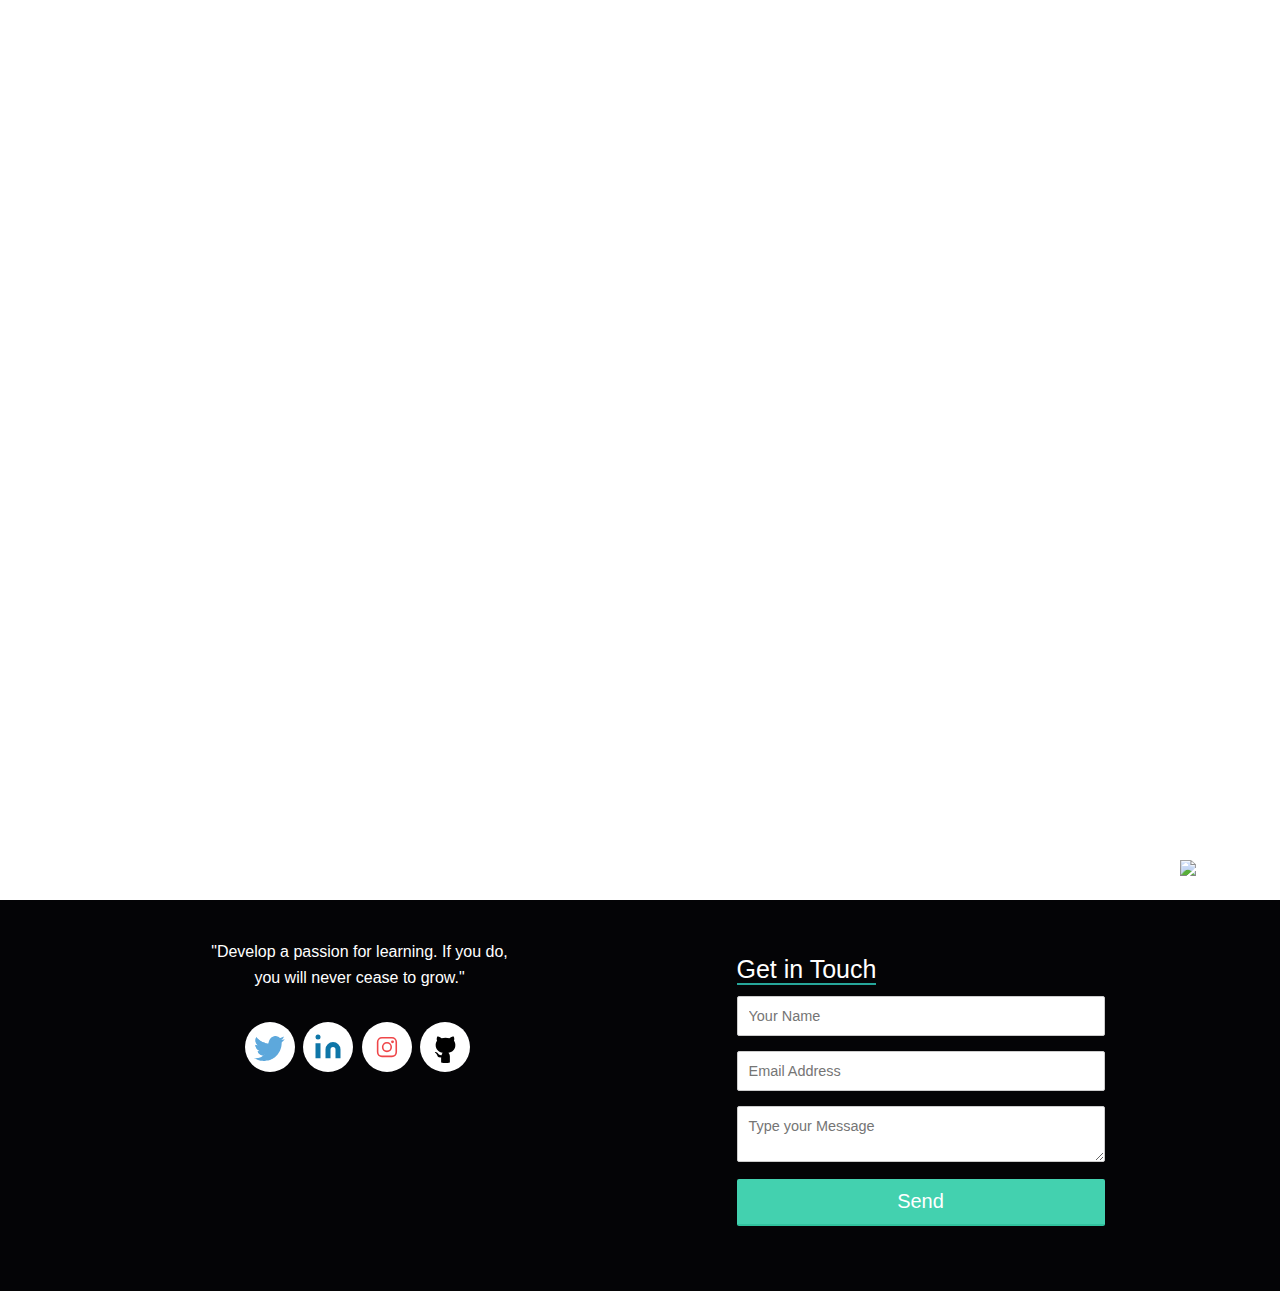
==== index.html @ a3d9aa96 "Initial commit" ====
<!DOCTYPE html>
<html lang="en" data-theme="light">

<head>
    <title>John Doe | Home</title>
    <meta charset="UTF-8">
    <meta name="viewport" content="width=device-width, initial-scale=1.0">
    <meta name="keywords"
        content="free portfolio template,portfolio template, portfolio website template, open source, open sourcing, contributing to open source" />
    <meta name="description"
        content="This project serves free and beautiful portfolio template for everyone. Anyone can showcase their work including moocs, education, projects, experience,etc. to the world." />
    <!-- Robot.txt -->
    <meta name="robots" content="index,follow" />
    <meta name="Googlebot" content="index,follow" />
    <meta name="AdsBot-Google" content="index,follow" />
    <meta property="og:site_name" content="https://portfolio.smaranjitghose.codes/">
    <meta property="og:title" content="John Doe | Home">
    <meta property="og:description"
        content="This project serves free and beautiful portfolio template for everyone. Anyone can showcase their work including moocs, education, projects, experience,etc. to the world.">
    <meta property="og:type" content="website">
    <meta property="og:url" content="https://portfolio.smaranjitghose.codes/">
    <meta name="twitter:card" content="summary">
    <meta name="twitter:site" content="https://portfolio.smaranjitghose.codes/">
    <meta name="application-name" content="John Doe | Home" />
    <meta name="apple-mobile-web-app-title" content="John Doe | Home" />
    <meta name="summary"
        content="An open source project aimed at providing free and beautiful templates to everyone for building their portfolio websites and showcase their work to the world." />
    <!--For Dark/Light mode Toggle-->
    <script src="https://code.iconify.design/1/1.0.4/iconify.min.js"></script>
    <!--Import Google Icon Font-->
    <link rel="stylesheet" href="https://maxcdn.bootstrapcdn.com/bootstrap/4.5.0/css/bootstrap.min.css" />
    <link href="https://fonts.googleapis.com/css2?family=Poppins:wght@200;300&display=swap" rel="stylesheet">
    <script src='https://kit.fontawesome.com/a076d05399.js'></script>
    <link rel="stylesheet" href="assets/css/preloader.css">
    <link rel="stylesheet" href="assets/css/home.css"> 
    <link rel="stylesheet" href="assets/css/style.css"> 
    <!-- Favicon -->
    <link id='favicon' rel="shortcut icon" href="assets/images/favicon.png" type="image/x-png"> 
    <!-- Font awesome icons -->
    <link rel="stylesheet" href="https://cdnjs.cloudflare.com/ajax/libs/font-awesome/5.15.1/css/all.min.css" integrity="sha512-+4zCK9k+qNFUR5X+cKL9EIR+ZOhtIloNl9GIKS57V1MyNsYpYcUrUeQc9vNfzsWfV28IaLL3i96P9sdNyeRssA==" crossorigin="anonymous" />
    <link rel="stylesheet" href="https://cdn.jsdelivr.net/gh/jpswalsh/academicons@1/css/academicons.min.css">
    <script defer src="assets\js\dynamicTitle.js"></script>
</head>

<body>
<!-- loader -->
    <div class="loader-container">
    <div class="loader">
        <div class="box box0">
            <div></div>
        </div>
        <div class="box box1">
            <div></div>
        </div>
        <div class="box box2">
            <div></div>
        </div>
        <div class="box box3">
            <div></div>
        </div>
        <div class="box box4">
            <div></div>
        </div>
        <div class="box box5">
            <div></div>
        </div>
        <div class="box box6">
            <div></div>
        </div>
        <div class="box box7">
            <div></div>
        </div>
        <div class="ground">
            <div></div>
        </div>
    </div><a class="dribbble-ref" href="https://dribbble.com/shots/7227469-3D-Boxes-Loader" target="_blank"><img
            src="https://dribbble.com/assets/logo-small-2x-9fe74d2ad7b25fba0f50168523c15fda4c35534f9ea0b1011179275383035439.png" /></a>
    </div>

    <!--Dynamic Nav Bar-->
     
    <!--Particles effect-->
    <div id="home">
        <section class="center">
            <div id="particles-js"></div>
        </section>
    </div>
<center>
    <!-- Home Section -->
    <div class="text col-sm-6">Hi <span class="wave">👋</span>,I'm <span class="header">John Doe</span>
        <div class="center">
            <div>
                <img src="assets/images/dp_male.svg" alt="" class="rounded-circle" height="200" width="200">
            </div>
            <br/>
            <span style="display: inline;" >I am into <span class="animated-text"
                data-words="Designing, UI/UX, Cloud Computing, Web Development, Open Source, Mentoring"></span>
            </span>
            <div>
                <div class="social-icons">

                    <a class="socialicon twitter" href="" target="_blank" rel="author">
                        <!-- SVG code for twitter icon -->
                        <svg class="twitter-icon" version="1.1" id="Layer_1" xmlns="http://www.w3.org/2000/svg"
                            xmlns:xlink="http://www.w3.org/1999/xlink" x="0px" y="0px" viewBox="0 0 500 500" enable-background="new 0 0 500 500"
                            xml:space="preserve">
                            <!-- bird body -->
                            <path id="body" fill="#5DA8DC" d="M142.9,364.1c-1.6,1-3,1.7-4,2.3c-3,1.5-7.9,3.8-14.9,6.9c-7,3.1-14.7,5.7-23.1,7.9
                                               c-8.4,2.2-15.6,3.8-21.8,4.7c-6.2,0.9-12.2,1.5-18.1,1.8s-11.4,0.3-16.7,0c-5.2-0.3-8.5-0.5-9.6-0.6l-1.8-0.2l-0.4-0.1l-0.4-0.1v0.8
                                               h0.2l0.1,0.1l0.1,0.1l0.1,0.1l0.1,0.1l0.1,0.1H33l0.4,0.2l0.4,0.2l0.1,0.1l0.1,0.1l0.1,0.1l0.1,0.1l3.6,2.2c2.4,1.5,4.5,2.6,6.4,3.6
                                               s6.6,3.3,14.1,7.1c7.6,3.7,16.6,7.4,27.2,11.1s18.6,6.2,24,7.4c5.4,1.3,12.8,2.6,22.2,3.9s14.9,2.1,16.3,2.2
                                               c1.5,0.1,3.3,0.3,5.5,0.4l3.3,0.2v0.2h25.6v-0.2l14-1.3c9.3-0.9,17.6-2.1,25-3.3c7.3-1.3,14.9-3.1,22.8-5.5
                                               c7.9-2.4,15.3-4.9,22.4-7.7c7.1-2.8,13.7-5.7,19.7-9c6.1-3.2,11.3-6,15.6-8.5c4.3-2.5,9.1-5.6,14.2-9.3c5.2-3.7,10-7.5,14.6-11.2
                                               s7.1-5.9,7.7-6.4c0.6-0.6,4-4,10.2-10.2c6.2-6.3,11.3-11.9,15.4-16.8c4-5,8-10.3,12-15.9c3.9-5.6,8.3-12.5,13-20.6
                                               s9.2-17.3,13.5-27.5s8-20.7,11-31.5c3-10.7,5.2-20.4,6.7-28.9s2.4-16.5,3-23.8c0.5-7.3,0.8-13.9,0.9-19.7s2.5-10.8,7.4-14.8
                                               s9.9-8.5,15-13.7c5.1-5.1,7.9-8,8.3-8.7c0.5-0.7,0.9-1.1,1.1-1.2c0.3-0.1,2.1-2.3,5.3-6.7c3.3-4.4,5-6.6,5-6.7l0.1-0.1l0.2-0.4
                                               l0.2-0.4l0.1-0.1l0.1-0.1l0.1-0.1l0.1-0.1l0.1-0.1l0.1-0.1l0.1-0.1l0.1-0.1l0.1-0.1l0.1-0.1l0.2-0.1l0.2-0.1V115l-1,0.3l-0.8,0.1
                                               l-0.4,0.2l-0.4,0.2l-0.4,0.2l-0.4,0.2l-0.6,0.2l-1.2,0.4l-10.6,3.6c-6.7,2.2-13.7,4.1-21,5.7l-11,2.4h-1.9l0.1-0.1l0.1-0.1l0.1-0.1
                                               l0.1-0.1l0.1-0.1l0.1-0.1l0.1-0.1l0.1-0.1l0.4-0.2l0.4-0.2l0.1-0.1l0.1-0.1l0.1-0.1l0.1-0.1l0.4-0.2l0.4-0.2l1.9-1.3
                                               c1.3-0.9,2.4-1.8,3.3-2.8s2.8-2.7,5.6-5.1c2.8-2.4,6-6,9.5-10.7s6.5-9.4,8.8-14s3.6-7.2,3.7-7.9c0.1-0.6,0.3-1.2,0.4-1.6l0.2-0.6
                                               l0.2-0.4l0.2-0.4l0.2-0.6l0.2-0.6l0.1-0.6l0.1-0.6l-0.4,0.1l-0.4,0.1l-0.1,0.1l-0.1,0.1l-0.1,0.1l-0.1,0.1l-0.4,0.2l-0.4,0.2
                                               l-0.4,0.2l-0.4,0.2l-0.1,0.1c-0.1,0.1-0.8,0.4-1.9,1.2c-1.2,0.7-4.7,2.4-10.5,5s-11.6,5-17.5,7.1s-11.4,3.7-16.5,4.9
                                               s-8.8,0.5-11.3-1.9c-2.4-2.4-5.2-4.7-8.3-6.9c-3.1-2.2-6.5-4.3-10.4-6.4c-3.8-2.1-7.7-3.9-11.8-5.5c-4-1.6-8.6-2.9-13.5-3.8
                                               l-7.4-1.5h-20.5v0.1c0,0.1-1.7,0.4-5.1,0.9s-7.6,1.6-12.6,3.3c-5,1.7-10.4,4.2-16.3,7.4c-5.9,3.3-11.1,7-15.7,11.2
                                               s-8.3,8.3-11.2,12.2c-2.9,3.9-5.2,7.4-7,10.5C221.5,163.3,231.3,307,142.9,364.1z" />
                        
                            <!-- wing1 -->
                            <path id="wing1" fill="#5DA8DC" d="M233.2,181.5c-5-0.5-12.4-1.7-22.2-3.6c-9.8-1.8-16.8-3.3-20.8-4.5s-11.1-3.7-21.2-7.4
                                               c-10.1-3.8-19.5-8-28.3-12.8c-8.8-4.7-16.8-9.5-24-14.4s-13.1-9.1-17.5-12.8c-4.5-3.7-7.1-6-7.9-7s-1.5-1.6-1.9-1.8
                                               c-0.5-0.2-3.2-2.7-8-7.6s-9.1-9.2-12.6-13.2l-5.3-5.9l-0.1-0.1l-0.1-0.1L63.1,90l-0.2-0.4l-0.1-0.1l-0.1-0.1l-0.1-0.1l-0.1-0.1
                                               l-0.1-0.1L62.3,89l-0.1-0.1l0,0.1l-0.1,0.1L62,89.2l0,0.1l-0.1,0.1L61.7,90l-0.2,0.6L57.9,98c-2.2,5-3.9,9.7-5.1,14.1
                                               c-1.2,4.5-1.9,8.5-2.4,12c-0.4,3.5-0.5,7.8-0.4,12.8s0.7,10,1.8,15.1c1,5.1,2.6,10.2,4.6,15.2c2.1,5.1,4,9.2,5.8,12.5
                                               c1.8,3.2,3.9,6.4,6.3,9.2c2.4,2.9,4.7,5.6,7.1,8.3s4.6,4.7,6.7,6.4c2.2,1.6,3.3,2.5,3.4,2.5l0.1,0.1l0.4,0.2l0.4,0.2l0.1,0.1
                                               l0.1,0.1l0.1,0.1L87,207l0.4,0.2l0.4,0.2l0.1,0.1l0.1,0.1l0.1,0.1l0.1,0.1l0.1,0.1l0.1,0.1l0.1,0.1l0.1,0.1H85l-1.8-0.2
                                               c-1.2-0.1-4.8-0.9-10.8-2.2s-11.1-2.9-15.1-4.7l-6.1-2.8l-0.4-0.2l-0.4-0.2l-0.4-0.2l-0.4-0.2l-0.4-0.1l-0.4-0.1l0.7,8.3
                                               c0.4,5.5,1.4,11,2.8,16.3c1.5,5.4,3.6,11,6.5,16.9s6.2,11.1,9.8,15.5c3.7,4.5,7,8.1,10.1,11c3.1,2.8,6.3,5.4,9.8,7.8
                                               c3.4,2.4,8,4.8,13.8,7.3s9.3,3.9,10.6,4.3c1.3,0.4,2.2,0.6,2.8,0.8l0.8,0.2l0.8,0.2l0.8,0.2l0.8,0.2l0.8,0.2l-0.1,0.1l-0.1,0.1
                                               l-0.1,0.1l-0.1,0.1l-1,0.2l-1,0.2l-0.8,0.2c-0.5,0.1-1.9,0.4-4.3,0.8s-6.6,0.6-12.8,0.8c-6.2,0.1-10.7,0-13.5-0.4l-4.3-0.6L81,288
                                               l-0.6-0.1l0.1,0.4l0.1,0.4l0.2,0.6l0.2,0.6l3.2,7.2c2.2,4.8,4.4,9,6.7,12.7c2.3,3.7,5.1,7.2,8.3,10.7c3.2,3.5,5.8,6.2,7.9,8
                                               c2.1,1.9,5.3,4.3,9.9,7.2c4.6,2.9,9.3,5.4,14.1,7.4c4.9,2.1,9.4,3.7,13.5,4.7c4.2,1,7.3,1.6,9.2,1.8c1.9,0.1,4,0.3,6.1,0.4l3.1,0.2
                                               c117.9-117.9,82.9-167.7,82.9-167.7l-2.8-0.1C241.6,182.3,238.2,181.9,233.2,181.5z" />
                            <!-- wing2 -->
                            <path id="wing2" fill="#5DA8DC" d="M233.2,181.5c-5-0.5-12.4-1.7-22.2-3.6c-9.8-1.8-16.8-3.3-20.8-4.5s-11.1-3.7-21.2-7.4
                                               c-10.1-3.8-19.5-8-28.3-12.8c-8.8-4.7-16.8-9.5-24-14.4s-13.1-9.1-17.5-12.8c-4.5-3.7-7.1-6-7.9-7s-1.5-1.6-1.9-1.8
                                               c-0.5-0.2-3.2-2.7-8-7.6s-9.1-9.2-12.6-13.2l-5.3-5.9l-0.1-0.1l-0.1-0.1L63.1,90l-0.2-0.4l-0.1-0.1l-0.1-0.1l-0.1-0.1l-0.1-0.1
                                               l-0.1-0.1L62.3,89l-0.1-0.1l0,0.1l-0.1,0.1L62,89.2l0,0.1l-0.1,0.1L61.7,90l-0.2,0.6L57.9,98c-2.2,5-3.9,9.7-5.1,14.1
                                               c-1.2,4.5-1.9,8.5-2.4,12c-0.4,3.5-0.5,7.8-0.4,12.8s0.7,10,1.8,15.1c1,5.1,2.6,10.2,4.6,15.2c2.1,5.1,4,9.2,5.8,12.5
                                               c1.8,3.2,3.9,6.4,6.3,9.2c2.4,2.9,4.7,5.6,7.1,8.3s4.6,4.7,6.7,6.4c2.2,1.6,3.3,2.5,3.4,2.5l0.1,0.1l0.4,0.2l0.4,0.2l0.1,0.1
                                               l0.1,0.1l0.1,0.1L87,207l0.4,0.2l0.4,0.2l0.1,0.1l0.1,0.1l0.1,0.1l0.1,0.1l0.1,0.1l0.1,0.1l0.1,0.1l0.1,0.1H85l-1.8-0.2
                                               c-1.2-0.1-4.8-0.9-10.8-2.2s-11.1-2.9-15.1-4.7l-6.1-2.8l-0.4-0.2l-0.4-0.2l-0.4-0.2l-0.4-0.2l-0.4-0.1l-0.4-0.1l0.7,8.3
                                               c0.4,5.5,1.4,11,2.8,16.3c1.5,5.4,3.6,11,6.5,16.9s6.2,11.1,9.8,15.5c3.7,4.5,7,8.1,10.1,11c3.1,2.8,6.3,5.4,9.8,7.8
                                               c3.4,2.4,8,4.8,13.8,7.3s9.3,3.9,10.6,4.3c1.3,0.4,2.2,0.6,2.8,0.8l0.8,0.2l0.8,0.2l0.8,0.2l0.8,0.2l0.8,0.2l-0.1,0.1l-0.1,0.1
                                               l-0.1,0.1l-0.1,0.1l-1,0.2l-1,0.2l-0.8,0.2c-0.5,0.1-1.9,0.4-4.3,0.8s-6.6,0.6-12.8,0.8c-6.2,0.1-10.7,0-13.5-0.4l-4.3-0.6L81,288
                                               l-0.6-0.1l0.1,0.4l0.1,0.4l0.2,0.6l0.2,0.6l3.2,7.2c2.2,4.8,4.4,9,6.7,12.7c2.3,3.7,5.1,7.2,8.3,10.7c3.2,3.5,5.8,6.2,7.9,8
                                               c2.1,1.9,5.3,4.3,9.9,7.2c4.6,2.9,9.3,5.4,14.1,7.4c4.9,2.1,9.4,3.7,13.5,4.7c4.2,1,7.3,1.6,9.2,1.8c1.9,0.1,4,0.3,6.1,0.4l3.1,0.2
                                               c117.9-117.9,82.9-167.7,82.9-167.7l-2.8-0.1C241.6,182.3,238.2,181.9,233.2,181.5z" />
                        </svg>
                    </a>

                    <a class="socialicon dribbble" href="" target="_blank" rel="author">
                        <svg class="dribbble-icon" viewBox="0 0 256 256" version="1.1"
                        xmlns="http://www.w3.org/2000/svg" xmlns:xlink="http://www.w3.org/1999/xlink" preserveAspectRatio="xMidYMid">
                        <g>
                            <path 
                                d="M128,255.7 C57.4,255.7 0,198.4 0,127.9 C0,57.3 57.4,0 128,0 C198.6,0 256,57.3 256,127.8 C256,198.3 198.6,255.7 128,255.7 L128,255.7 L128,255.7 Z M235.9,145.3 C232.2,144.1 202.1,135.2 167.8,140.6 C182.1,179.8 187.9,211.8 189,218.4 C213.6,201.9 231.1,175.7 235.9,145.3 L235.9,145.3 L235.9,145.3 Z M170.7,228.5 C169.1,218.9 162.7,185.5 147.4,145.7 C147.2,145.8 146.9,145.9 146.7,145.9 C85,167.4 62.9,210.1 60.9,214.1 C79.4,228.5 102.7,237.1 128,237.1 C143.1,237.2 157.6,234.1 170.7,228.5 L170.7,228.5 L170.7,228.5 Z M46.8,201 C49.3,196.8 79.3,147.2 135.7,128.9 C137.1,128.4 138.6,128 140,127.6 C137.3,121.4 134.3,115.2 131.1,109.1 C76.5,125.4 23.5,124.7 18.7,124.6 C18.7,125.7 18.6,126.8 18.6,127.9 C18.7,156 29.3,181.6 46.8,201 L46.8,201 L46.8,201 Z M21,105.6 C25.9,105.7 70.9,105.9 122.1,92.3 C104,60.1 84.4,33.1 81.6,29.2 C50.9,43.6 28.1,71.8 21,105.6 L21,105.6 L21,105.6 Z M102.4,21.8 C105.4,25.8 125.3,52.8 143.2,85.7 C182.1,71.1 198.5,49.1 200.5,46.3 C181.2,29.2 155.8,18.8 128,18.8 C119.2,18.8 110.6,19.9 102.4,21.8 L102.4,21.8 L102.4,21.8 Z M212.6,58.9 C210.3,62 192,85.5 151.6,102 C154.1,107.2 156.6,112.5 158.9,117.8 C159.7,119.7 160.5,121.6 161.3,123.4 C197.7,118.8 233.8,126.2 237.4,126.9 C237.1,101.2 227.9,77.5 212.6,58.9 L212.6,58.9 L212.6,58.9 Z"
                                fill="#B2215A" y="0"></path>
                        </g>
                        </svg>
                    </a>

                    <a class="socialicon linkedin" href="" target="_blank" rel="author">
                        <svg class="linkedin-icon" xmlns="http://www.w3.org/2000/svg" width="35" viewBox="0 0 24 24" fill="#0e76a8"
                            stroke-width="1" stroke-linecap="round" stroke-linejoin="round" class="feather feather-linkedin">
                            <path d="M16 8a6 6 0 0 1 6 6v7h-4v-7a2 2 0 0 0-2-2 2 2 0 0 0-2 2v7h-4v-7a6 6 0 0 1 6-6z"></path>
                            <rect x="2" y="9" width="4" height="12"></rect>
                            <circle cx="4" cy="4" r="2"></circle>
                        </svg>
                    </a>

                    <a class="socialicon medium" href="" target="_blank" rel="author">
                        <i class="fab fa-medium-m"></i>
                    </a>

                    <a class="socialicon codeforces" href="" target="_blank" rel="author">
                        <svg class="codeforces-icon" xmlns="http://www.w3.org/2000/svg" viewBox="5 0 14 19" width="100" height="100">
                            <g>
                                <rect class="red" x="15" width="2" height="6.5" rx="0.7" y="0" fill="#AE0F0A" />
                                <rect class="blue" x="12" width="2" height="6.5" rx="0.7" y="0" fill="#4F81C1" />
                                <rect class="yellow" x="9" width="2" height="6.5" rx="0.7" y="0" fill="#FFD400" />
                            </g>
                        </svg>
                    </a>
                    
                    <a class="socialicon kaggle" href="" target="_blank" rel="author">
                        <i class="fab fa-kaggle"></i>
                    </a>

                    <a class="socialicon instagram" href="" target="_blank" rel="author">
                        <!-- svg code for instagram icon -->
                        <svg class="instagram-icon" x="0px" y="0px" viewBox="0 0 202.5 202.5" style="enable-background:new 0 0 202.5 202.5;">
                            <circle id="littleCircle" class="st0" cx="101" cy="101.5" r="18.9" />
                            <circle id="shutter" class="st0" cx="101" cy="101.5" r="8" />
                            <circle id="lens" class="st0" cx="125.5" cy="78.6" r="2.9" />
                            <path id="camera" class="st0" d="M79,60.5h44c10.5,0,19,8.5,19,19v44c0,10.5-8.5,19-19,19H79c-10.5,0-19-8.5-19-19v-44
                                                                                                    C60,69,68.5,60.5,79,60.5z" />
                        </svg>
                    </a>

                    <a class="socialicon github" href="" target="_blank" rel="author">
                        <!-- SVG code for Github icon -->
                        <svg class="github-icon" width="45px" height="45px" viewBox="0 0 300 300">
                            <!-- body -->
                            <path id="body" d="M112.5,234.4v43.1c24.5,7.5,50.5,7.5,75,0V225c-0.4-11.1-4.9-21.6-12.7-29.6c30-3.4,59.5-23.5,59.5-64.1
                                                        c0.9-13.9-3.3-27.7-11.8-38.7c4.1-11.6,3.7-24.4-1.3-35.7c0,0-11.2-3.7-37.5,13.8c-22.1-6.1-45.3-6.1-67.4,0
                                                        C90.6,53.3,78.9,56.8,78.9,56.8c-5,11.3-5.4,24.1-1.3,35.7c-8.5,11.1-12.7,24.8-11.9,38.7c0.2,33.8,26.4,61.8,60.2,64.1
                                                        c-5,4.7-8.1,11.1-8.6,18" />
                             <!-- arm                             -->
                            <path id="arm" d="M125.2,213.4c-13.9,7.8-31.5,2.8-39.3-11.2c-4.3-7.7-12-12.8-20.7-13.8c-11.2,0-4.6,6.4,0,9.4
                                                        c6,5.1,10.8,11.5,13.8,18.8c2.9,7.4,7.7,24.1,41.5,17.8" />
                        </svg>
                    </a>

                </div>
            </div>
        </div>
    </div>
</center>
    
    
    <!-- Dynamic footer section -->
    <script src="https://code.jquery.com/jquery-3.5.1.min.js"
        integrity="sha256-9/aliU8dGd2tb6OSsuzixeV4y/faTqgFtohetphbbj0=" crossorigin="anonymous"></script>

    <!-- Google Analytics -->
    <script async src="https://www.googletagmanager.com/gtag/js?id=UA-167979537-2"></script>
    <!-- Fetching our Google Tag Manager -->

    <!--JavaScript at end of body for optimized loading-->
    <script src="assets/js/app.js"></script>
    <script src="https://cdnjs.cloudflare.com/ajax/libs/popper.js/1.12.9/umd/popper.min.js" integrity="sha384-ApNbgh9B+Y1QKtv3Rn7W3mgPxhU9K/ScQsAP7hUibX39j7fakFPskvXusvfa0b4Q" crossorigin="anonymous"></script>
    <script src="https://maxcdn.bootstrapcdn.com/bootstrap/4.0.0/js/bootstrap.min.js" integrity="sha384-JZR6Spejh4U02d8jOt6vLEHfe/JQGiRRSQQxSfFWpi1MquVdAyjUar5+76PVCmYl" crossorigin="anonymous"></script>
    <script src='https://cdnjs.cloudflare.com/ajax/libs/particles.js/2.0.0/particles.min.js'></script>
    <script src="assets/js/particle.js"></script>

</body>

</html>
---- assets/css/preloader.css ----
:root {
  --background: white;
}

.loader {
  --duration: 3s;
  --primary: rgba(39, 94, 254, 1);
  --primary-light: #2f71ff;
  --primary-rgba: rgba(39, 94, 254, 0);
  width: 200px;
  height: 320px;
  position: relative;
  transform-style: preserve-3d;
}
@media (max-width: 480px) {
  .loader {
    zoom: 0.44;
  }
}
.loader:before, .loader:after {
  --r: 20.5deg;
  content: "";
  width: 320px;
  height: 140px;
  position: absolute;
  right: 32%;
  bottom: -11px;
  background: var(--background);
  transform: translateZ(200px) rotate(var(--r));
  -webkit-animation: mask var(--duration) linear forwards infinite;
          animation: mask var(--duration) linear forwards infinite;
}
.loader:after {
  --r: -20.5deg;
  right: auto;
  left: 32%;
}
.loader .ground {
  position: absolute;
  left: -50px;
  bottom: -120px;
  transform-style: preserve-3d;
  transform: rotateY(-47deg) rotateX(-15deg) rotateZ(15deg) scale(1);
}
.loader .ground div {
  transform: rotateX(90deg) rotateY(0deg) translate(-48px, -120px) translateZ(100px) scale(0);
  width: 200px;
  height: 200px;
  background: var(--primary);
  background: linear-gradient(45deg, var(--primary) 0%, var(--primary) 50%, var(--primary-light) 50%, var(--primary-light) 100%);
  transform-style: preserve-3d;
  -webkit-animation: ground var(--duration) linear forwards infinite;
          animation: ground var(--duration) linear forwards infinite;
}
.loader .ground div:before, .loader .ground div:after {
  --rx: 90deg;
  --ry: 0deg;
  --x: 44px;
  --y: 162px;
  --z: -50px;
  content: "";
  width: 156px;
  height: 300px;
  opacity: 0;
  background: linear-gradient(var(--primary), var(--primary-rgba));
  position: absolute;
  transform: rotateX(var(--rx)) rotateY(var(--ry)) translate(var(--x), var(--y)) translateZ(var(--z));
  -webkit-animation: ground-shine var(--duration) linear forwards infinite;
          animation: ground-shine var(--duration) linear forwards infinite;
}
.loader .ground div:after {
  --rx: 90deg;
  --ry: 90deg;
  --x: 0;
  --y: 177px;
  --z: 150px;
}
.loader .box {
  --x: 0;
  --y: 0;
  position: absolute;
  -webkit-animation: var(--duration) linear forwards infinite;
          animation: var(--duration) linear forwards infinite;
  transform: translate(var(--x), var(--y));
}
.loader .box div {
  background-color: var(--primary);
  width: 48px;
  height: 48px;
  position: relative;
  transform-style: preserve-3d;
  -webkit-animation: var(--duration) ease forwards infinite;
          animation: var(--duration) ease forwards infinite;
  transform: rotateY(-47deg) rotateX(-15deg) rotateZ(15deg) scale(0);
}
.loader .box div:before, .loader .box div:after {
  --rx: 90deg;
  --ry: 0deg;
  --z: 24px;
  --y: -24px;
  --x: 0;
  content: "";
  position: absolute;
  background-color: inherit;
  width: inherit;
  height: inherit;
  transform: rotateX(var(--rx)) rotateY(var(--ry)) translate(var(--x), var(--y)) translateZ(var(--z));
  filter: brightness(var(--b, 1.2));
}
.loader .box div:after {
  --rx: 0deg;
  --ry: 90deg;
  --x: 24px;
  --y: 0;
  --b: 1.4;
}
.loader .box.box0 {
  --x: -220px;
  --y: -120px;
  left: 58px;
  top: 108px;
}
.loader .box.box1 {
  --x: -260px;
  --y: 120px;
  left: 25px;
  top: 120px;
}
.loader .box.box2 {
  --x: 120px;
  --y: -190px;
  left: 58px;
  top: 64px;
}
.loader .box.box3 {
  --x: 280px;
  --y: -40px;
  left: 91px;
  top: 120px;
}
.loader .box.box4 {
  --x: 60px;
  --y: 200px;
  left: 58px;
  top: 132px;
}
.loader .box.box5 {
  --x: -220px;
  --y: -120px;
  left: 25px;
  top: 76px;
}
.loader .box.box6 {
  --x: -260px;
  --y: 120px;
  left: 91px;
  top: 76px;
}
.loader .box.box7 {
  --x: -240px;
  --y: 200px;
  left: 58px;
  top: 87px;
}
.loader .box0 {
  -webkit-animation-name: box-move0;
          animation-name: box-move0;
}
.loader .box0 div {
  -webkit-animation-name: box-scale0;
          animation-name: box-scale0;
}
.loader .box1 {
  -webkit-animation-name: box-move1;
          animation-name: box-move1;
}
.loader .box1 div {
  -webkit-animation-name: box-scale1;
          animation-name: box-scale1;
}
.loader .box2 {
  -webkit-animation-name: box-move2;
          animation-name: box-move2;
}
.loader .box2 div {
  -webkit-animation-name: box-scale2;
          animation-name: box-scale2;
}
.loader .box3 {
  -webkit-animation-name: box-move3;
          animation-name: box-move3;
}
.loader .box3 div {
  -webkit-animation-name: box-scale3;
          animation-name: box-scale3;
}
.loader .box4 {
  -webkit-animation-name: box-move4;
          animation-name: box-move4;
}
.loader .box4 div {
  -webkit-animation-name: box-scale4;
          animation-name: box-scale4;
}
.loader .box5 {
  -webkit-animation-name: box-move5;
          animation-name: box-move5;
}
.loader .box5 div {
  -webkit-animation-name: box-scale5;
          animation-name: box-scale5;
}
.loader .box6 {
  -webkit-animation-name: box-move6;
          animation-name: box-move6;
}
.loader .box6 div {
  -webkit-animation-name: box-scale6;
          animation-name: box-scale6;
}
.loader .box7 {
  -webkit-animation-name: box-move7;
          animation-name: box-move7;
}
.loader .box7 div {
  -webkit-animation-name: box-scale7;
          animation-name: box-scale7;
}

@-webkit-keyframes box-move0 {
  12% {
    transform: translate(var(--x), var(--y));
  }
  25%, 52% {
    transform: translate(0, 0);
  }
  80% {
    transform: translate(0, -32px);
  }
  90%, 100% {
    transform: translate(0, 188px);
  }
}

@keyframes box-move0 {
  12% {
    transform: translate(var(--x), var(--y));
  }
  25%, 52% {
    transform: translate(0, 0);
  }
  80% {
    transform: translate(0, -32px);
  }
  90%, 100% {
    transform: translate(0, 188px);
  }
}
@-webkit-keyframes box-scale0 {
  6% {
    transform: rotateY(-47deg) rotateX(-15deg) rotateZ(15deg) scale(0);
  }
  14%, 100% {
    transform: rotateY(-47deg) rotateX(-15deg) rotateZ(15deg) scale(1);
  }
}
@keyframes box-scale0 {
  6% {
    transform: rotateY(-47deg) rotateX(-15deg) rotateZ(15deg) scale(0);
  }
  14%, 100% {
    transform: rotateY(-47deg) rotateX(-15deg) rotateZ(15deg) scale(1);
  }
}
@-webkit-keyframes box-move1 {
  16% {
    transform: translate(var(--x), var(--y));
  }
  29%, 52% {
    transform: translate(0, 0);
  }
  80% {
    transform: translate(0, -32px);
  }
  90%, 100% {
    transform: translate(0, 188px);
  }
}
@keyframes box-move1 {
  16% {
    transform: translate(var(--x), var(--y));
  }
  29%, 52% {
    transform: translate(0, 0);
  }
  80% {
    transform: translate(0, -32px);
  }
  90%, 100% {
    transform: translate(0, 188px);
  }
}
@-webkit-keyframes box-scale1 {
  10% {
    transform: rotateY(-47deg) rotateX(-15deg) rotateZ(15deg) scale(0);
  }
  18%, 100% {
    transform: rotateY(-47deg) rotateX(-15deg) rotateZ(15deg) scale(1);
  }
}
@keyframes box-scale1 {
  10% {
    transform: rotateY(-47deg) rotateX(-15deg) rotateZ(15deg) scale(0);
  }
  18%, 100% {
    transform: rotateY(-47deg) rotateX(-15deg) rotateZ(15deg) scale(1);
  }
}
@-webkit-keyframes box-move2 {
  20% {
    transform: translate(var(--x), var(--y));
  }
  33%, 52% {
    transform: translate(0, 0);
  }
  80% {
    transform: translate(0, -32px);
  }
  90%, 100% {
    transform: translate(0, 188px);
  }
}
@keyframes box-move2 {
  20% {
    transform: translate(var(--x), var(--y));
  }
  33%, 52% {
    transform: translate(0, 0);
  }
  80% {
    transform: translate(0, -32px);
  }
  90%, 100% {
    transform: translate(0, 188px);
  }
}
@-webkit-keyframes box-scale2 {
  14% {
    transform: rotateY(-47deg) rotateX(-15deg) rotateZ(15deg) scale(0);
  }
  22%, 100% {
    transform: rotateY(-47deg) rotateX(-15deg) rotateZ(15deg) scale(1);
  }
}
@keyframes box-scale2 {
  14% {
    transform: rotateY(-47deg) rotateX(-15deg) rotateZ(15deg) scale(0);
  }
  22%, 100% {
    transform: rotateY(-47deg) rotateX(-15deg) rotateZ(15deg) scale(1);
  }
}
@-webkit-keyframes box-move3 {
  24% {
    transform: translate(var(--x), var(--y));
  }
  37%, 52% {
    transform: translate(0, 0);
  }
  80% {
    transform: translate(0, -32px);
  }
  90%, 100% {
    transform: translate(0, 188px);
  }
}
@keyframes box-move3 {
  24% {
    transform: translate(var(--x), var(--y));
  }
  37%, 52% {
    transform: translate(0, 0);
  }
  80% {
    transform: translate(0, -32px);
  }
  90%, 100% {
    transform: translate(0, 188px);
  }
}
@-webkit-keyframes box-scale3 {
  18% {
    transform: rotateY(-47deg) rotateX(-15deg) rotateZ(15deg) scale(0);
  }
  26%, 100% {
    transform: rotateY(-47deg) rotateX(-15deg) rotateZ(15deg) scale(1);
  }
}
@keyframes box-scale3 {
  18% {
    transform: rotateY(-47deg) rotateX(-15deg) rotateZ(15deg) scale(0);
  }
  26%, 100% {
    transform: rotateY(-47deg) rotateX(-15deg) rotateZ(15deg) scale(1);
  }
}
@-webkit-keyframes box-move4 {
  28% {
    transform: translate(var(--x), var(--y));
  }
  41%, 52% {
    transform: translate(0, 0);
  }
  80% {
    transform: translate(0, -32px);
  }
  90%, 100% {
    transform: translate(0, 188px);
  }
}
@keyframes box-move4 {
  28% {
    transform: translate(var(--x), var(--y));
  }
  41%, 52% {
    transform: translate(0, 0);
  }
  80% {
    transform: translate(0, -32px);
  }
  90%, 100% {
    transform: translate(0, 188px);
  }
}
@-webkit-keyframes box-scale4 {
  22% {
    transform: rotateY(-47deg) rotateX(-15deg) rotateZ(15deg) scale(0);
  }
  30%, 100% {
    transform: rotateY(-47deg) rotateX(-15deg) rotateZ(15deg) scale(1);
  }
}
@keyframes box-scale4 {
  22% {
    transform: rotateY(-47deg) rotateX(-15deg) rotateZ(15deg) scale(0);
  }
  30%, 100% {
    transform: rotateY(-47deg) rotateX(-15deg) rotateZ(15deg) scale(1);
  }
}
@-webkit-keyframes box-move5 {
  32% {
    transform: translate(var(--x), var(--y));
  }
  45%, 52% {
    transform: translate(0, 0);
  }
  80% {
    transform: translate(0, -32px);
  }
  90%, 100% {
    transform: translate(0, 188px);
  }
}
@keyframes box-move5 {
  32% {
    transform: translate(var(--x), var(--y));
  }
  45%, 52% {
    transform: translate(0, 0);
  }
  80% {
    transform: translate(0, -32px);
  }
  90%, 100% {
    transform: translate(0, 188px);
  }
}
@-webkit-keyframes box-scale5 {
  26% {
    transform: rotateY(-47deg) rotateX(-15deg) rotateZ(15deg) scale(0);
  }
  34%, 100% {
    transform: rotateY(-47deg) rotateX(-15deg) rotateZ(15deg) scale(1);
  }
}
@keyframes box-scale5 {
  26% {
    transform: rotateY(-47deg) rotateX(-15deg) rotateZ(15deg) scale(0);
  }
  34%, 100% {
    transform: rotateY(-47deg) rotateX(-15deg) rotateZ(15deg) scale(1);
  }
}
@-webkit-keyframes box-move6 {
  36% {
    transform: translate(var(--x), var(--y));
  }
  49%, 52% {
    transform: translate(0, 0);
  }
  80% {
    transform: translate(0, -32px);
  }
  90%, 100% {
    transform: translate(0, 188px);
  }
}
@keyframes box-move6 {
  36% {
    transform: translate(var(--x), var(--y));
  }
  49%, 52% {
    transform: translate(0, 0);
  }
  80% {
    transform: translate(0, -32px);
  }
  90%, 100% {
    transform: translate(0, 188px);
  }
}
@-webkit-keyframes box-scale6 {
  30% {
    transform: rotateY(-47deg) rotateX(-15deg) rotateZ(15deg) scale(0);
  }
  38%, 100% {
    transform: rotateY(-47deg) rotateX(-15deg) rotateZ(15deg) scale(1);
  }
}
@keyframes box-scale6 {
  30% {
    transform: rotateY(-47deg) rotateX(-15deg) rotateZ(15deg) scale(0);
  }
  38%, 100% {
    transform: rotateY(-47deg) rotateX(-15deg) rotateZ(15deg) scale(1);
  }
}
@-webkit-keyframes box-move7 {
  40% {
    transform: translate(var(--x), var(--y));
  }
  53%, 52% {
    transform: translate(0, 0);
  }
  80% {
    transform: translate(0, -32px);
  }
  90%, 100% {
    transform: translate(0, 188px);
  }
}
@keyframes box-move7 {
  40% {
    transform: translate(var(--x), var(--y));
  }
  53%, 52% {
    transform: translate(0, 0);
  }
  80% {
    transform: translate(0, -32px);
  }
  90%, 100% {
    transform: translate(0, 188px);
  }
}
@-webkit-keyframes box-scale7 {
  34% {
    transform: rotateY(-47deg) rotateX(-15deg) rotateZ(15deg) scale(0);
  }
  42%, 100% {
    transform: rotateY(-47deg) rotateX(-15deg) rotateZ(15deg) scale(1);
  }
}
@keyframes box-scale7 {
  34% {
    transform: rotateY(-47deg) rotateX(-15deg) rotateZ(15deg) scale(0);
  }
  42%, 100% {
    transform: rotateY(-47deg) rotateX(-15deg) rotateZ(15deg) scale(1);
  }
}
@-webkit-keyframes ground {
  0%, 65% {
    transform: rotateX(90deg) rotateY(0deg) translate(-48px, -120px) translateZ(100px) scale(0);
  }
  75%, 90% {
    transform: rotateX(90deg) rotateY(0deg) translate(-48px, -120px) translateZ(100px) scale(1);
  }
  100% {
    transform: rotateX(90deg) rotateY(0deg) translate(-48px, -120px) translateZ(100px) scale(0);
  }
}
@keyframes ground {
  0%, 65% {
    transform: rotateX(90deg) rotateY(0deg) translate(-48px, -120px) translateZ(100px) scale(0);
  }
  75%, 90% {
    transform: rotateX(90deg) rotateY(0deg) translate(-48px, -120px) translateZ(100px) scale(1);
  }
  100% {
    transform: rotateX(90deg) rotateY(0deg) translate(-48px, -120px) translateZ(100px) scale(0);
  }
}
@-webkit-keyframes ground-shine {
  0%, 70% {
    opacity: 0;
  }
  75%, 87% {
    opacity: 0.2;
  }
  100% {
    opacity: 0;
  }
}
@keyframes ground-shine {
  0%, 70% {
    opacity: 0;
  }
  75%, 87% {
    opacity: 0.2;
  }
  100% {
    opacity: 0;
  }
}
@-webkit-keyframes mask {
  0%, 65% {
    opacity: 0;
  }
  66%, 100% {
    opacity: 1;
  }
}
@keyframes mask {
  0%, 65% {
    opacity: 0;
  }
  66%, 100% {
    opacity: 1;
  }
}

small {
  display: block;
  position: absolute;
  bottom: 20px;
  left: 50%;
  font-family: Arial;
  max-width: 320px;
  font-size: 12px;
  line-height: 19px;
  z-index: 1;
  color: #6C7486;
}
@media (min-width: 481px) {
  small {
    transform: translateX(-50%);
    text-align: center;
  }
}
@media (max-width: 480px) {
  small {
    left: 20px;
    right: 112px;
    font-size: 10px;
    line-height: 17px;
    transform: translateZ(400px);
  }
}
/* 
body {
  min-height: 100vh;
  display: flex;
  justify-content: center;
  align-items: center;
} */
.dribbble-ref {
  position: fixed;
  display: block;
  right: 24px;
  bottom: 24px;
}
.dribbble-ref img {
  display: block;
  width: 76px;
}
---- assets/css/home.css ----
/*Declaration of CSS variables for light/dark theme*/

html[data-theme="light"] {
  --col-icon: black;
  --col-bd-radius:rgb(2, 2, 2);
  --col-box-shadow:#000000 2px 2px 4px, 
  #4D4D4D -2px -2px 4px;
 --col-box-shadow-hover:inset #8a7373 2px 2px 4px, 
 inset #4D4D4D -2px -2px 4px;
  --col-bd-icon:transparent;
  --bg-icon: #fff;
   --bg1-color: #fff;
  --col-icon-dribbble: #ea4c89;
  --col-icon-linkedin: #0e76a8;
  --col-icon-medium: #00ab6c;
  --col-icon-kaggle: #41aff3;  
  --col-icon-instagram: rgb(201, 94, 174);
  --col-icon-mail:rgb(209, 82, 82);
  --col-icon-google-scholar:#3cba54;
  --col-icon-codeforces:rgb(19, 145, 184);
  --col-icon-leetcode:rgb(255, 181, 62);
  --shadow-col: rgba(0, 0, 0, 0.3);

}

html[data-theme="dark"] {
  --col-icon:white;
  --col-bd-radius:black;
  --col-bd-icon:transparent;
  --col-box-shadow: 5px 5px 10px rgba(22, 21, 21, 0.7) , -5px -5px 10px rgba(255,255,255,0.1);
  --col-box-shadow-hover:inset rgba(255, 255, 255, 1) 2px 2px 4px, 
 inset rgba(255, 255, 255, 0.5) -2px -2px 4px;
  --col-icon-dribbble: #ea4c89;
  --col-icon-linkedin: #0e76a8;
  --col-icon-medium: #00ab6c;
  --col-icon-kaggle: #41aff3;
  --col-icon-instagram: rgb(201, 94, 174);
  --col-icon-mail:rgb(209, 82, 82);
  --col-icon-google-scholar:#3cba54;
  --col-icon-codeforces:rgb(19, 145, 184);
  --col-icon-leetcode:rgb(255, 181, 62);
  --col-white: #fff;
}
/* Particle effect*/
body{
  font-family: "Poppins";
}
#home,
#particles-js {
  position: relative;
  height: 100vh;
  width: 100%;
}

.section {
  background-color: rgb(63, 25, 170);
  justify-content: center;
  align-items: center;
}

.text .header {
  font-weight: bold;
}

.text {
  font-size: 25px;
  top: 40%;
  left: 50%;
  transform: translate(-50%, -50%);
  position: absolute;
}

.animated-text span {
  display: none;
  line-height: 1;
}

.animated-text span.active {
  display: inline;
}

.animated-text:after {
  content: ".";
  display: inline;
  width: 6px;
  text-indent: 0;
  /* overflow: hidden; */
  background: var(--col-icon);
  animation: blink 0.3s infinite alternate;
}
.datawords{
  white-space: nowrap;
    overflow: hidden;
    text-overflow: ellipsis;
    white-space: nowrap;
}

@keyframes blink {
  from {
    opacity: 0;
  }

  to {
    opacity: 1;
  }
}

/*Social icons*/

:root {
  --link-size: 64px;
  --trans-props: all 0.2s ease;
  --link-size-footer-b: 40px;
  --link-size-footer-s: 30px;
}

.social-icons {
  display: flex;
  font-size: 20px;
  align-items: center;
  justify-content: center;
  flex-flow: row wrap;
}
.socialicon{
  display: flex;
  position: relative;
  overflow: hidden;
  width: var(--link-size);
  height: var(--link-size);
  background-color: #fff;
  margin: 8px;
  border-radius: 50%;
  box-shadow: 2px 5px 5px var(--shadow-col);
  text-decoration: none;
  transition: var(--trans-props);
}
.socialicon i {
  margin: auto;
  font-size: 24px;
  z-index: 1;
  transition: var(--trans-props);
}
.medium i {
  margin: auto;
  font-size: 24px;
  z-index: 1;
  transition: var(--trans-props);
}
.kaggle i {
  margin: auto;
  font-size: 24px;
  z-index: 1;
  transition: var(--trans-props);
}

.socialicon.kaggle{
  color:var(--col-icon-kaggle);
}

.socialicon.medium{
  color: var(--col-icon-medium);
}
.socialicon:after {
  content: "";
  width: var(--link-size);
  height: var(--link-size);
  position: absolute;
  transform: translate(0, var(--link-size));
  border-radius: 50%;
  transition: var(--trans-props);
  
}

.socialicon.kaggle:after {
  background-color: #41aff3;
  box-shadow: var(--kaggle);
}

.socialicon.medium:after {
  background-color: #00ab6c;
  box-shadow: var(--medium);
}

 /*
---------------------------
   LINKEDIN MICROANIMATION
---------------------------
*/

 .linkedin-icon{
  margin-left: 15px;
}
.linkedin:hover .linkedin-icon>rect{
  animation: rect-up 0.3s linear infinite;
}


@keyframes rect-up {
  50% {
      y:10px;
      height:11px;
   }
  0%{
      y:13px;
      height:8px;  
      }
  
}

.linkedin:hover .linkedin-icon> circle{
  animation: bounce 0.4s linear infinite;
}

@keyframes bounce {
  75% {
      cy: 8px;
   }
   50%{
      cy: 4px
   }
  0%{
      cy:4px
      }
  
}

/*
---------------------------
   INSTAGRAM MICROANIMATION
---------------------------
*/

.instagram-icon {
  width: 90px !important;
 
}
.st0 {
  fill:none;
  stroke:#EF4649;
  stroke-width:7;
  stroke-linecap:round;
  stroke-miterlimit:10;
}

.instagram:hover #littleCircle {
  stroke-dasharray:150;
}

.instagram #shutter{
  display:none;
}
.instagram:hover #shutter{
  display: block;
  animation: shutter 1s linear infinite;
}
.instagram:hover #lens{
  fill:#EF4649;
  animation: lens 1.5s linear infinite;

}

@keyframes shutter {
  0%, 50% {
          stroke-dashoffset: 150;
          
      }
  75% {
          fill:#EF4649;
          stroke-dashoffset: 0;
          stroke-width:11;
      }
}

@keyframes lens {
  0%, 75% {
          opacity: 0;
      }
  100% {
          opacity: 1;
      }
}


/*
---------------------------
   TWITTER MICROANIMATION
---------------------------
*/
.twitter-icon{
  width: 40px;
  margin-left: 12px;
}

.twitter:hover #wing1{
      transform-origin:center;
      animation: flap 0.4s ease-out infinite alternate;
   }	
   
.twitter:hover #wing2{
    transform-origin:center;
    animation: flap 0.4s ease-in infinite alternate;
 }		

@keyframes flap{
     50%{
      transform:scaleX(-1) rotate(-45deg) translate(-40px,-40px);
     }
   }

/*
--------------------------
   GITHUB MICROANIMATION
--------------------------
*/
.github-icon {
  width: 40px;
  margin-left: 12px;
  margin-top: 5px;
  fill: #000000;
}

.github:hover #arm {
  transform-origin: bottom right;
  animation: moveArm 1s infinite alternate;
}

@keyframes moveArm {
  0% { transform: rotate(10deg); }
  100% { transform: rotate(-10deg); }
 }

 /*
  --------------------------
     DRIBBBLE MICROANIMATION
  --------------------------
  */
  
  .dribbble-icon{
    width: 30px;
    height: 30px;
    margin-left:16px;
    margin-top: 20px;
  }
  
  .dribbble:hover .dribbble-icon{ 
      animation: dribbble-bounce .4s ease infinite;
      transform: rotate(360deg);
      transition: all 9s ease-in-out 0s;
  }
  
  @keyframes dribbble-bounce {
    from, to {
      margin-top: 20px;
    }
    50% { 
      margin-top: 15px; 
    }
    
    75%{
      margin-top: 15px;
    }
  }
  
  /*
  --------------------------
     CODEFORCES MICROANIMATION
  --------------------------
  */
  
  .codeforces-icon{
    margin-right: 6px;
    margin-top: 6px;
  }
  
  .codeforces-icon .red {
    height:4px;
    y:2.5px;
    
  }
  .codeforces:hover .red{
    animation: red-animation 2.5s infinite alternate;
  }
  
  
  .codeforces-icon .yellow{
    height:5px;
    y:1.5px;
    
  }
  
  .codeforces:hover .yellow{
    animation: yellow-animation 2s infinite alternate-reverse;
  }
  
  .codeforces:hover .blue{
    animation: blue-animation 2s  infinite alternate;
  }
  
  @keyframes red-animation{
    0%{
       y:0px
    }
    0%{
        height:6px;
        y:0.5px;
    }
  }
  
  @keyframes yellow-animation{
    0%{
        y:0px;
    }
    0%{
        height:6px;
        y:0.5px;
    }
  }
  
  @keyframes blue-animation{
    0%{
        y:0px;
    }
    0%{
        height:3px;
        y:3.5;
    }
  }
  
  

/*
----------------------------
   SOCIAL MEDIA ANIMATIONS
----------------------------
*/

.socialicon:hover {
  transform: translateY(-4px);
  box-shadow: 0px 4px 12px rgba(0, 0, 0, 0.16);
}
.socialicon:hover:after {
  transform: translate(0) scale(1.2);
}
.socialicon:hover i {
  color: #fff;
}
a:hover {
  color: transparent;
}


@media only screen and (max-width: 450px) {
  .text {
    margin-top: 5rem;
  }
}

@media only screen and (max-width:2381px){
  .text{
    margin-top:2rem;
  }
}

@media only screen and (max-width:1340px){
  .text{
    margin-top:4rem;
  }
}

@media only screen and (max-width:780px){
  .text{
    margin-top:6rem;
  }
}

@media only screen and (max-width:700px){
  .text{
    margin-top:8rem;
  }
}

@media only screen and (max-width:580px){
  .text{
    margin-top:4rem;
  }
}

@media only screen and (max-width:350px){
  .text{
    margin-top:8rem;
  }
}

@media only screen and (max-width:270px){
  .text{
    margin-top:12rem;
  }
}

/* responsiveness */


@media (min-width:360px) and (max-width:361px){
  .text{
    margin-top: 6rem;
  }
}

@media (min-width:410px) and (max-width:411px){
  .text{
    margin-top: 1rem;
  }
}

@media only screen and (min-height:731px){
  .text{
    margin-top: 2rem;
  }
}

@media (min-width:320px) and (max-width:321px){
  .text{
    margin-top: 10rem;
  }
}

@media (min-height:822px) and (max-height:823px){
  .text{
    margin-top: 10rem;
  }
}

@media only screen and (min-height:768px){
  .text{
    margin-top: -4rem;
  }
}

@media (min-width:1020px)and (max-width:1024px){
  .text{
    margin-top: -12rem;
  }
}

@media (min-width:520px)and (max-width:521px){
  .text{
    margin-top: 2rem;
  }
}

@media (min-height:810px)and (max-height:812px){
  .text{
    margin-top: 1rem;
  }
}

@media (min-height:822px)and (max-height:823px){
  .text{
    margin-top: 1rem;
  }
}
---- assets/css/style.css ----
@font-face {
  font-family: "Agustina";
  src: url(../fonts/Agustina.woff);
}
/*CSS variable declaration for light/dark mode*/
html[data-theme="light"] {
  --bg-mybtn: red;
  --bg-nav:black;
  --bg-nav-img: black;
  --bg-footer:#DDE1EC;
  --bg: #ffffff;
  --text: #191919;
  --text-color: #6c757d;
  --col-icon: black;
  --col-bd-radius:rgb(2, 2, 2);
  --col-box-shadow:#000000 2px 2px 4px, 
  #4D4D4D -2px -2px 4px;
 --col-box-shadow-hover:inset #8a7373 2px 2px 4px, 
 inset #4D4D4D -2px -2px 4px;
  --col-bd-icon:transparent;
  --bg-icon: #fff;
  --col-icon-twitter: #1da1f2;
  --col-icon-dribbble: #ea4c89;
  --col-icon-linkedin: #0e76a8;
  --col-icon-medium: #00ab6c;
  --col-icon-kaggle: #41aff3;
  --col-icon-github:#24292e;  
  --col-icon-instagram: rgb(201, 94, 174);
  --col-icon-mail:rgb(209, 82, 82);
  --col-icon-google-scholar:#3cba54;
  --col-icon-codeforces:rgb(19, 145, 184);
  --col-icon-leetcode:rgb(255, 181, 62);
  --shadow-col: rgba(0, 0, 0, 0.3);

}

html[data-theme="dark"] {
  --bg-mybtn: rgb(230, 109, 129);
  --bg-nav: #6617cb;
  --bg-nav-img: linear-gradient(315deg, #6617cb 0%, #882463 74%);
  --bg-footer:linear-gradient(315deg, #6617cb 0%, #882463 74%);
  --bg: #191919;
  --text: #ffffff;
  --text-color: #fff;
  --bg-txt-img: linear-gradient(315deg, #d5adc8 0%, #ff8489 74%);
  --txt-fill: transparent;
  --col-icon:white;
  --col-bd-radius:black;
  --col-bd-icon:transparent;
  --col-box-shadow: 5px 5px 10px rgba(22, 21, 21, 0.7) , -5px -5px 10px rgba(255,255,255,0.1);
  --col-box-shadow-hover:inset rgba(                                                                                                                                                                                                                                                                                                                                                                                                                                                                                                                                                                                                                                                                                                                                                                                                                                                                                                                                                                                                                                                                                                                                                                                                                                                                                                                                                                                                                                                                                                                                                                                                                                                                                                                                                                                                                                                                                                                                                                                                                                                                                                                                                                                                                                                                                                                                                                                                                                                                                                                                                                                                                                                                                                                                                                                                                                                                                                                                                                                                                                                                                                                                                                                                                                                                                                                                                                                                                                                                                                                                                                                                                                                                                                                                                                                                                                                                                                                                                                                                                                                                                                                                                                                                                                                                                                                                                                                                                                                                                                                                                                                                                                                                                                                                                                                                                                                                                                                                                                                                                                                                                                                                                                                                                                                                                                                                                                                                                                                                                                                                                                                                                                                                                                                                                                                                                                                                                                                                                                                                                                                                                                                                                                                                                                                                                                                                                                                                                                                                                                                                                                                                                                                                                                                                                                                                                                                                                                                                                                                                                                                                                                                                                                                                                                                                                                                                                                                                                                                                                                                                                                                                                                                                                                                                                                                                                                                                                                                                                                                                                                                                                                                                                                                                                                                                                                                                                                                                                                                                                                                                                                                                                                                                                                                                                                                                                                                                                                                                                                                                                                                                                                                                                                                                                                                                                                                                                                                                                                                                                                                                                                                                                                                                                                                                                                                                                                                                                                                                                                     255, 255, 255, 1) 2px 2px 4px, 
 inset rgba(255, 255, 255, 0.5) -2px -2px 4px;
  --col-icon-twitter: #1da1f2;
  --col-icon-dribbble: #ea4c89;
  --col-icon-linkedin: #0e76a8;
  --col-icon-medium: #00ab6c;
  --col-icon-kaggle: #41aff3;
  --col-icon-github:  #24292e;
  --col-icon-instagram: rgb(201, 94, 174);
  --col-icon-mail:rgb(209, 82, 82);
  --col-icon-google-scholar:#3cba54;
  --col-icon-codeforces:rgb(19, 145, 184);
  --col-icon-leetcode:rgb(255, 181, 62);
  --col-white: #fff;
}
/*
---------------------------
        SCROLLBAR
---------------------------
*/
::-webkit-scrollbar {
    width: 16px;
}
 
::-webkit-scrollbar-track {
    -webkit-box-shadow: inset 0 0 6px rgba(0,0,0,0.3); 
    border-radius: 2px;
    background: #f1f1f1;
}
 
::-webkit-scrollbar-thumb {
    border-radius: 2px;
    max-height: 10px;
    -webkit-box-shadow: inset 0 0 6px rgba(0,0,0,0.5); 
    background: #555;
    transition: 0.3s;
}

::-webkit-scrollbar-thumb:hover {
  background: #666; 
}

body {
  height: 100vh;
  margin: 0;
  overflow-x: hidden;
  color: var(--text);
  font-family: "Poppins", sans-serif;
  background-color: var(--bg);
}

/* Top button */

/* smooth scrolling to top */
html {
  scroll-behavior: smooth;
}

/* preloader */

.svg-container {
  display:flex;
  align-items: center;
  justify-content: center;
}

.loader-container {
  position: fixed;
  top: 0;
  left: 0;
  background-color: #fff;
  height: 100%;
  width: 100%;
  display: flex;
  justify-content: center;
  align-items: center;
  z-index: 999999;
}



.disappear {
  animation: vanish 1s forwards;
}

@keyframes vanish {
  100% {
    opacity: 0;
    visibility: hidden;
  }
}

/*starting part of every page*/


/* 
------------------------------------
     HAMBURGER ANIMATION
------------------------------------
*/
.hamburger_wrapper{
  float: right;
}

.hamburger {
  width: 2.5em;
  height: 2em;
  font-size: 11px;
  cursor: pointer;
  position: relative;
}

.first, .second, .third {
  position: absolute;
  background-color: rgba(0, 0, 0, 0.85);
  height: .45em;
  width: 100%;
  float: left;
  border-radius: 2px;
  transition: all .35s ease-in-out;
  
}

.first {
  top: 0px;
}

.is-active .first {
  transform-origin: .167em .33em;
  transform: rotate(45deg) translate(0.167em, -0.25em);
}

.second {
  top: 50%;
  margin-top: -.25em;
}

.is-active .second {
  opacity: 0;
  transform: translateX(8em)
}

.third {
  bottom: 0px;
  transform-origin: .25em -0.33em;
}

.is-active .third {
  transform: rotate(-45deg) translate(-0.167em, 0.083em);
}

.navbar-brand{
  font-family: Agustina;
  font-size: 30px;
  font-weight: bold;
}
.navbar{
  color:#000000;
  background-color: #fff;
}

/*
-------------------------------------
    SIDEBAR SVG ANIMATION
--------------------------------------
*/


.bike{
  margin-top: 30px;
 display: block;
}

#right-wheel,
#left-wheel {
 animation: wheel 3s linear infinite;
 transform-origin: center;
 transform-box: fill-box;
}

#man-bike {
 animation: bikes 1s ease-in-out infinite alternate;
 transform-origin: bottom;
}

#hat {
 animation: hat 1s ease-in-out infinite alternate;
 transform-origin: center;
 transform-box: fill-box;
}

@keyframes wheel {
 from {
     transform: rotateZ(0deg);
 }
 to {
     transform: rotateZ(360deg);
 }
}

@keyframes bikes {
 from {
     transform: rotateX(0deg);
 }
 to {
     transform: rotateX(12deg);
 }
}

@keyframes hat {
 from {
     transform: translateY(0%) rotateZ(0deg);
 }
 to {
     transform: translateY(10%) rotateZ(20deg);
 }
}

/*
-------------------------------------
    NAV BAR HIGHTLIGHTING
--------------------------------------
*/

@media only screen and (min-width: 1024px){
  .current-link {
    font-weight: bolder;
    position: relative;
    z-index: 1;
    text-align: center;
    border-radius: 15px;
  }
  
  .current-link:after {
    content: "";
    position: absolute;
    left: 34%;
    margin-left: auto;
    margin-right: auto;
    bottom: 0;
    width: 32%;
    border-bottom: 3px solid #22B6A7;
  }


  .nav-link:hover{
    border-radius: 40px;
    background: #ffffff;
    box-shadow: 0px 0px 10px 0.5px rgba(0,0,0,0.2);
    width: 100%;
    
  }
  li.nav-item{

    text-align: center;
  }
  a.nav-link{
    padding: 6px 21px !important;
  }
}
@media (min-width: 992px) {
  .navbar-expand-lg .navbar-nav {
    align-items: center;
  }
}

/**Navbar burger animations**/
.navbar-toggler{
  position: relative;
  display: flex;
  justify-content: center;
  align-items: center;
  width: 60px;
  height: 60px;
  cursor: pointer;
  transition: all .2s ease-in-out; 
  border-color: white;
  border: none;
  outline: none;
}

.line {
  fill: none;
  stroke: black;
  stroke-width: 6;
  transition: stroke-dasharray 600ms cubic-bezier(0.4, 0, 0.2, 1),
    stroke-dashoffset 600ms cubic-bezier(0.4, 0, 0.2, 1);
    width: 50px;
}
.line1 {
  stroke-dasharray: 60 207;
  stroke-width: 6;
}
.line2 {
  stroke-dasharray: 60 60;
  stroke-width: 6;
}
.line3 {
  stroke-dasharray: 60 207;
  stroke-width: 6;
}
.open .line1 {
  stroke-dasharray: 90 207;
  stroke-dashoffset: -134;
  stroke-width: 6;
}
.open .line2 {
  stroke-dasharray: 1 60;
  stroke-dashoffset: -30;
  stroke-width: 6;
}
.open .line3 {
  stroke-dasharray: 90 207;
  stroke-dashoffset: -134;
  stroke-width: 6;
}

/*
------------------------
    FOOTER SECTION
------------------------
*/

.footer{
  padding-top: 10px;
  background-color:#040406;
}

.tag{
  font-family:"Open Sans", sans-serif;
  font: size 20px;
  line-height: 26px;
  text-align: center;
  color: #fff;
  height: 78px;
  width: 300px;
  margin: 5px auto;
  display: block;
  box-sizing: border-box;
}


.svg-inline--fa {
  vertical-align: -0.200em;
}

.rounded-social-buttons .social-button {
  display: inline-block;
  cursor: pointer;
  width: 3.125rem;
  height: 3.125rem;
  border: 0.125rem solid transparent;
  padding: 0;
  text-decoration: none;
  text-align: center;
  color: #fefefe;
  font-size: 1.5625rem;
  font-weight: normal;
  line-height: 2em;
  border-radius: 1.6875rem;
  transition: all 0.5s ease;
  margin-right: 0.25rem;
  margin-bottom: 0.25rem;
}

/********
Rotate Transition in foote Soical Icon
*********/

.rounded-social-buttons .social-button:hover, .rounded-social-buttons .social-button:focus {
      transition: background-color 0.3s, var(--trans-props);
}


/*
------------------------------
   TWITTER MICROANIMATION
-------------------------------
*/
.twitter:hover #wing1{
      transform-origin:center;
      animation: flap 0.4s ease-out infinite alternate;
   }	
   
.twitter:hover #wing2{
    transform-origin:center;
    animation: flap 0.4s ease-in infinite alternate;
 }		

@keyframes flap{
     50%{
      transform:scaleX(-1) rotate(-45deg) translate(-40px,-40px);
     }
   }

/*
-----------------------------
   LINKEDIN MICROANIMATION
-----------------------------
*/
 
  .linkedin:hover .linkedin-icon-footer>rect{
    animation: rect-up 0.3s linear infinite;
  }
  
  
  @keyframes rect-up {
    50% {
        y:10px;
        height:11px;
     }
    0%{
        y:13px;
        height:8px;  
        }
    
  }
  
  .linkedin:hover .linkedin-icon-footer> circle{
    animation: bounce 0.4s linear infinite;
  }
  
  @keyframes bounce {
    75% {
        cy: 8px;
     }
     50%{
        cy: 4px
     }
    0%{
        cy:4px
        }
    
  }  

/*
-----------------------------
   INSTAGRAM MICROANIMATION
-----------------------------
*/   
  
   .st0 {
    fill:none;
    stroke:#EF4649;
    stroke-width:7;
    stroke-linecap:round;
    stroke-miterlimit:10;
  }
  
  .instagram-icon-footer:hover #littleCircle {
    stroke-dasharray:150;
  }
  
  .instagram #shutter{
    display:none;
  }
  .instagram-icon-footer:hover #shutter{
    display: block;
    animation: shutter 1s linear infinite;
  }
  .instagram-icon-footer:hover #lens{
    fill:#EF4649;
    animation: lens 1.5s linear infinite;
  
  }
  
  @keyframes shutter {
    0%, 50% {
            stroke-dashoffset: 150;
            
        }
    75% {
            fill:#EF4649;
            stroke-dashoffset: 0;
            stroke-width:11;
        }
  }
  
  @keyframes lens {
    0%, 75% {
            opacity: 0;
        }
    100% {
            opacity: 1;
        }
  }
  

/*
-----------------------------
   GITHUB MICROANIMATION
-----------------------------
*/
.github:hover #arm {
  transform-origin: bottom right;
  animation: moveArm 1s infinite alternate;
}

@keyframes moveArm {
  0% { transform: rotate(10deg); }
  100% { transform: rotate(-10deg); }
 }


/* twitter SVG micro animation */
.twitter-icon-footer{
  margin-bottom: 6px;
  width: 35px;
}
  /* linkedin SVG micro animation */

.linkedin-icon-footer{
  margin-bottom: 8px;
  width: 30px;
}

/* instagram SVG micro animation */

.instagram-icon-footer{
  width:70px;
  padding-right: 24px;
  padding-bottom: 8px;
}

/* github SVG Micro animation */
.github-icon-footer{
  margin-bottom: 8px;
  width: 35px;
}

/*
----------------------------------------
   HOVER EFFECT ON SOCIAL MEDIA ICONS
----------------------------------------
*/

.rounded-social-buttons .social-button.twitter{
  background:white;
}

.rounded-social-buttons .social-button.twitter:hover, .rounded-social-buttons .social-button.twitter:focus {
  color: #000;
  background: white;
}

.rounded-social-buttons .social-button.linkedin {
  background: white;
}

.rounded-social-buttons .social-button.linkedin:hover, .rounded-social-buttons .social-button.linkedin:focus {
  color: #000;
  background: white;
}

.rounded-social-buttons .social-button.instagram {
  background: white;
}

.rounded-social-buttons .social-button.instagram:hover, .rounded-social-buttons .social-button.instagram:focus {
  color: #000;
  background: white;
}

.rounded-social-buttons .social-button.github{
  background:white;
}

.rounded-social-buttons .social-button.github:hover, .rounded-social-buttons .social-button.github:focus {
  color: #000000;
  background: white;
}

/************ 
  Contact Form In Footer 
*************/
.display{
  height: auto;
  width: auto;
  text-align: left;
  color: #fff;
  display: inline;
  font-size: 25px;
  font-weight: 200;
  line-height: 18px;
  border-bottom: 2px solid #26a69a;
}

form{
  margin: 15px auto;
  color: #000;
}

/*
-------------------
   Footer Form 
--------------------
*/
.form-style-6{
	font: 95% Arial, Helvetica, sans-serif;
	max-width: 400px;
	margin: 10px auto;
  padding: 16px;
  border-radius: 2px;
}
.form-style-6 h1{
	background: #43D1AF;
	font-size: 140%;
	font-weight: 300;
	text-align: center;
	color: #fff;
	margin: -16px -16px 16px -16px;
}
.form-style-6 input[type="text"],
.form-style-6 input[type="date"],
.form-style-6 input[type="datetime"],
.form-style-6 input[type="email"],
.form-style-6 input[type="number"],
.form-style-6 input[type="search"],
.form-style-6 input[type="time"],
.form-style-6 input[type="url"],
.form-style-6 textarea,
.form-style-6 select 
{
	-webkit-transition: all 0.30s ease-in-out;
	-moz-transition: all 0.30s ease-in-out;
	-ms-transition: all 0.30s ease-in-out;
	-o-transition: all 0.30s ease-in-out;
	outline: none;
	box-sizing: border-box;
	-webkit-box-sizing: border-box;
	-moz-box-sizing: border-box;
	width: 100%;
	background: #fff;
	margin-bottom: 4%;
	border: 1px solid #ccc;
	padding: 3%;
	color: rgb(46, 44, 44);
  font: 95% Arial, Helvetica, sans-serif;
  border-radius: 2px;
}
.form-style-6 input[type="text"]:focus,
.form-style-6 input[type="date"]:focus,
.form-style-6 input[type="datetime"]:focus,
.form-style-6 input[type="email"]:focus,
.form-style-6 input[type="number"]:focus,
.form-style-6 input[type="search"]:focus,
.form-style-6 input[type="time"]:focus,
.form-style-6 input[type="url"]:focus,
.form-style-6 textarea:focus,
.form-style-6 select:focus
{
	box-shadow: 0 0 5px #43D1AF;
	padding: 3%;
  border: 1px solid #43D1AF;
  border-radius: 2px;
}

.form-style-6 input[type="submit"],
.form-style-6 input[type="button"]{
	box-sizing: border-box;
	-webkit-box-sizing: border-box;
	-moz-box-sizing: border-box;
	width: 100%;
	padding: 3%;
	background: #43D1AF;
  border-bottom: 2px solid #30C29E;
  border-radius: 2px;
	border-top-style: none;
	border-right-style: none;
	border-left-style: none;	
  color: #fff;
  font-size: 20px;
}
.form-style-6 input[type="submit"]:hover,
.form-style-6 input[type="button"]:hover{
	background: #2EBC99;
}

/* to make the navbar open full screen on mobile */
    @media (max-width: 768px) {
      .collapse navbar-collapse{
        display: flex;
        justify-content: center;
      } 

      .footer{
        padding-top: 10px;
      }

      #navbar-content {
        margin-top: -200px;
        height: 120vh;
        text-align: center;
        transform: translateY(25%);
     }
   }

   
   @media (max-width:  414px) {
    .collapse navbar-collapse{
      display: flex;
      justify-content: center;
    } 

    #navbar-content {
      margin-top:-180px;
      height: 120vh;
      text-align: center;
      transform: translateY(25%);
   }
  }

   @media (max-width:  375px) {
    .collapse navbar-collapse{
      display: flex;
      justify-content: center;
    } 

    #navbar-content {
      margin-top:-180px;
      height: 120vh;
      text-align: center;
      transform: translateY(25%);
   }
  }

  @media (max-width:  320px) {
    .collapse navbar-collapse{
      display: flex;
      justify-content: center;
    } 

    #navbar-content {
      margin-top:-140px;
      height: 130vh;
      text-align: center;
      transform: translateY(25%);
   }
  }
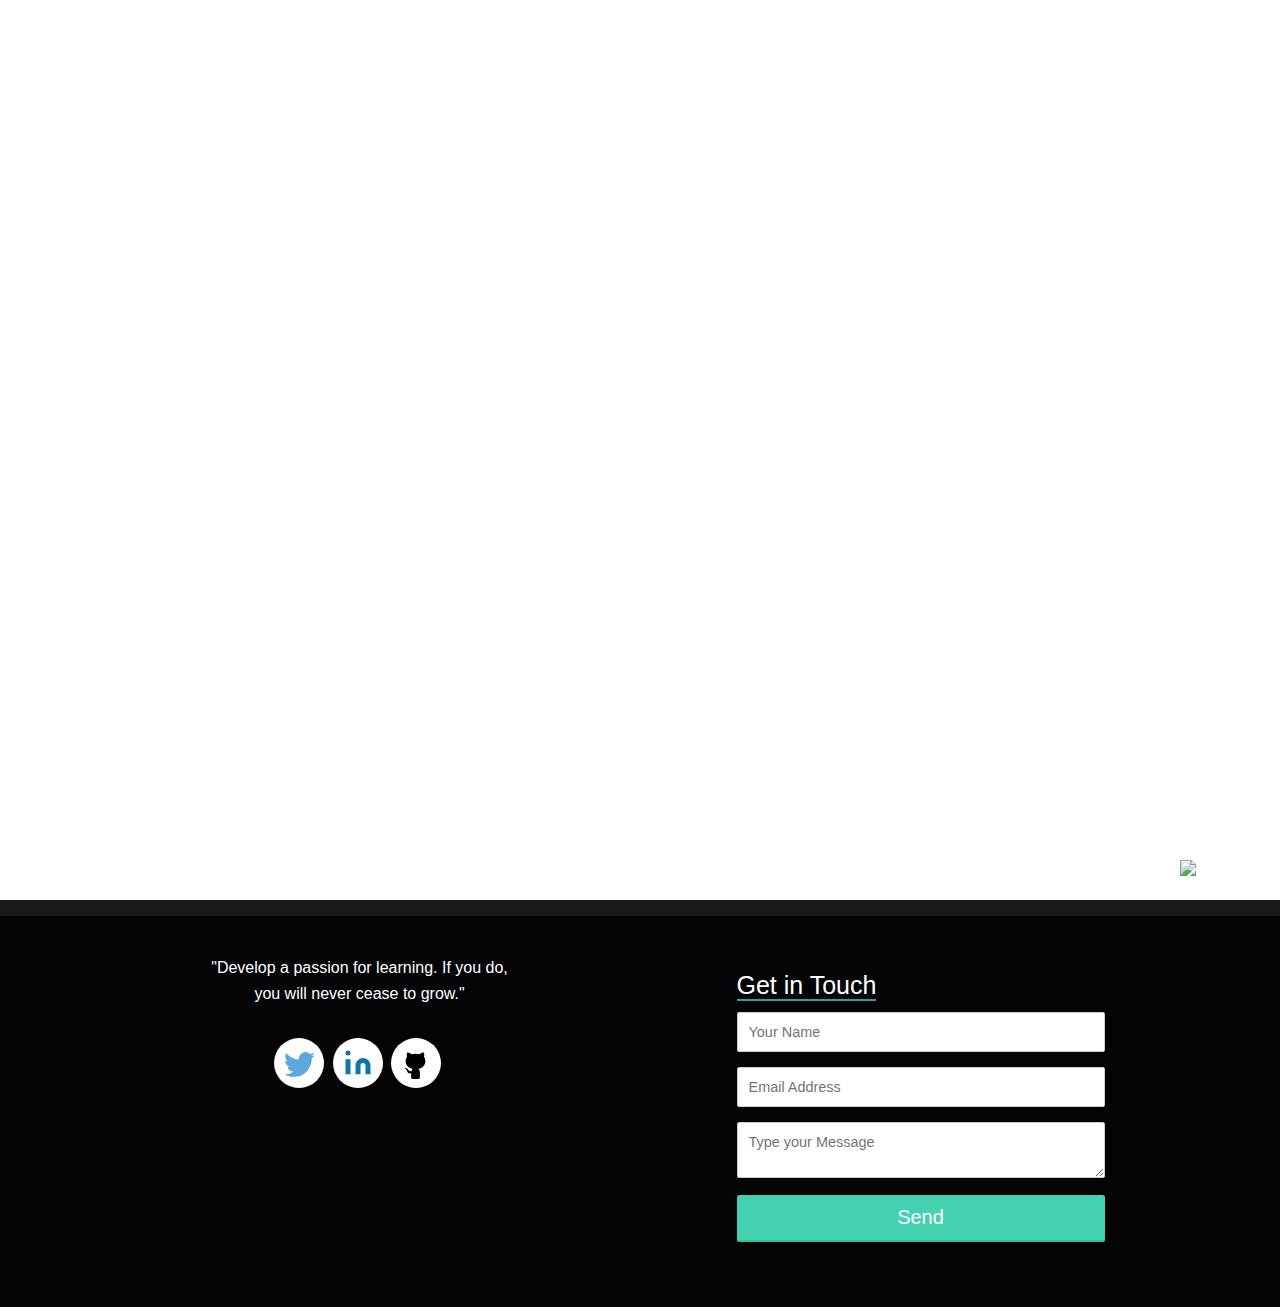
==== commit 19ac4c70: "First build" ====
--- a/index.html
+++ b/index.html
@@ -1,8 +1,8 @@
 <!DOCTYPE html>
-<html lang="en" data-theme="light">
+<html lang="en" data-theme="dark"
 
 <head>
-    <title>John Doe | Home</title>
+    <title>Giordan Clutario | Home</title>
     <meta charset="UTF-8">
     <meta name="viewport" content="width=device-width, initial-scale=1.0">
     <meta name="keywords"
@@ -14,15 +14,15 @@
     <meta name="Googlebot" content="index,follow" />
     <meta name="AdsBot-Google" content="index,follow" />
     <meta property="og:site_name" content="https://portfolio.smaranjitghose.codes/">
-    <meta property="og:title" content="John Doe | Home">
+    <meta property="og:title" content="Giordan Clutario | Home">
     <meta property="og:description"
         content="This project serves free and beautiful portfolio template for everyone. Anyone can showcase their work including moocs, education, projects, experience,etc. to the world.">
     <meta property="og:type" content="website">
     <meta property="og:url" content="https://portfolio.smaranjitghose.codes/">
     <meta name="twitter:card" content="summary">
     <meta name="twitter:site" content="https://portfolio.smaranjitghose.codes/">
-    <meta name="application-name" content="John Doe | Home" />
-    <meta name="apple-mobile-web-app-title" content="John Doe | Home" />
+    <meta name="application-name" content="Giordan Clutario | Home" />
+    <meta name="apple-mobile-web-app-title" content="Giordan Clutario | Home" />
     <meta name="summary"
         content="An open source project aimed at providing free and beautiful templates to everyone for building their portfolio websites and showcase their work to the world." />
     <!--For Dark/Light mode Toggle-->
@@ -77,8 +77,9 @@
             src="https://dribbble.com/assets/logo-small-2x-9fe74d2ad7b25fba0f50168523c15fda4c35534f9ea0b1011179275383035439.png" /></a>
     </div>
 
+    <nav class= "navbar">
     <!--Dynamic Nav Bar-->
-     
+    </nav>
     <!--Particles effect-->
     <div id="home">
         <section class="center">
@@ -87,14 +88,14 @@
     </div>
 <center>
     <!-- Home Section -->
-    <div class="text col-sm-6">Hi <span class="wave">👋</span>,I'm <span class="header">John Doe</span>
+    <div class="text col-sm-6">Hi <span class="wave">👋</span>,I'm <span class="header">Giordan Clutario</span>
         <div class="center">
             <div>
                 <img src="assets/images/dp_male.svg" alt="" class="rounded-circle" height="200" width="200">
             </div>
             <br/>
             <span style="display: inline;" >I am into <span class="animated-text"
-                data-words="Designing, UI/UX, Cloud Computing, Web Development, Open Source, Mentoring"></span>
+                data-words="Product Management, UI/UX, Computational Chemistry, Web Development, Open Source, Molecular Dynamics"></span>
             </span>
             <div>
                 <div class="social-icons">
@@ -157,37 +158,12 @@
                         </svg>
                     </a>
 
-                    <a class="socialicon dribbble" href="" target="_blank" rel="author">
-                        <svg class="dribbble-icon" viewBox="0 0 256 256" version="1.1"
-                        xmlns="http://www.w3.org/2000/svg" xmlns:xlink="http://www.w3.org/1999/xlink" preserveAspectRatio="xMidYMid">
-                        <g>
-                            <path 
-                                d="M128,255.7 C57.4,255.7 0,198.4 0,127.9 C0,57.3 57.4,0 128,0 C198.6,0 256,57.3 256,127.8 C256,198.3 198.6,255.7 128,255.7 L128,255.7 L128,255.7 Z M235.9,145.3 C232.2,144.1 202.1,135.2 167.8,140.6 C182.1,179.8 187.9,211.8 189,218.4 C213.6,201.9 231.1,175.7 235.9,145.3 L235.9,145.3 L235.9,145.3 Z M170.7,228.5 C169.1,218.9 162.7,185.5 147.4,145.7 C147.2,145.8 146.9,145.9 146.7,145.9 C85,167.4 62.9,210.1 60.9,214.1 C79.4,228.5 102.7,237.1 128,237.1 C143.1,237.2 157.6,234.1 170.7,228.5 L170.7,228.5 L170.7,228.5 Z M46.8,201 C49.3,196.8 79.3,147.2 135.7,128.9 C137.1,128.4 138.6,128 140,127.6 C137.3,121.4 134.3,115.2 131.1,109.1 C76.5,125.4 23.5,124.7 18.7,124.6 C18.7,125.7 18.6,126.8 18.6,127.9 C18.7,156 29.3,181.6 46.8,201 L46.8,201 L46.8,201 Z M21,105.6 C25.9,105.7 70.9,105.9 122.1,92.3 C104,60.1 84.4,33.1 81.6,29.2 C50.9,43.6 28.1,71.8 21,105.6 L21,105.6 L21,105.6 Z M102.4,21.8 C105.4,25.8 125.3,52.8 143.2,85.7 C182.1,71.1 198.5,49.1 200.5,46.3 C181.2,29.2 155.8,18.8 128,18.8 C119.2,18.8 110.6,19.9 102.4,21.8 L102.4,21.8 L102.4,21.8 Z M212.6,58.9 C210.3,62 192,85.5 151.6,102 C154.1,107.2 156.6,112.5 158.9,117.8 C159.7,119.7 160.5,121.6 161.3,123.4 C197.7,118.8 233.8,126.2 237.4,126.9 C237.1,101.2 227.9,77.5 212.6,58.9 L212.6,58.9 L212.6,58.9 Z"
-                                fill="#B2215A" y="0"></path>
-                        </g>
-                        </svg>
-                    </a>
-
                     <a class="socialicon linkedin" href="" target="_blank" rel="author">
                         <svg class="linkedin-icon" xmlns="http://www.w3.org/2000/svg" width="35" viewBox="0 0 24 24" fill="#0e76a8"
                             stroke-width="1" stroke-linecap="round" stroke-linejoin="round" class="feather feather-linkedin">
                             <path d="M16 8a6 6 0 0 1 6 6v7h-4v-7a2 2 0 0 0-2-2 2 2 0 0 0-2 2v7h-4v-7a6 6 0 0 1 6-6z"></path>
                             <rect x="2" y="9" width="4" height="12"></rect>
                             <circle cx="4" cy="4" r="2"></circle>
-                        </svg>
-                    </a>
-
-                    <a class="socialicon medium" href="" target="_blank" rel="author">
-                        <i class="fab fa-medium-m"></i>
-                    </a>
-
-                    <a class="socialicon codeforces" href="" target="_blank" rel="author">
-                        <svg class="codeforces-icon" xmlns="http://www.w3.org/2000/svg" viewBox="5 0 14 19" width="100" height="100">
-                            <g>
-                                <rect class="red" x="15" width="2" height="6.5" rx="0.7" y="0" fill="#AE0F0A" />
-                                <rect class="blue" x="12" width="2" height="6.5" rx="0.7" y="0" fill="#4F81C1" />
-                                <rect class="yellow" x="9" width="2" height="6.5" rx="0.7" y="0" fill="#FFD400" />
-                            </g>
                         </svg>
                     </a>
                     
--- a/assets/css/home.css
+++ b/assets/css/home.css
@@ -110,8 +110,8 @@
 :root {
   --link-size: 64px;
   --trans-props: all 0.2s ease;
-  --link-size-footer-b: 40px;
-  --link-size-footer-s: 30px;
+  --link-size--b: 40px;
+  --link-size--s: 30px;
 }
 
 .social-icons {
